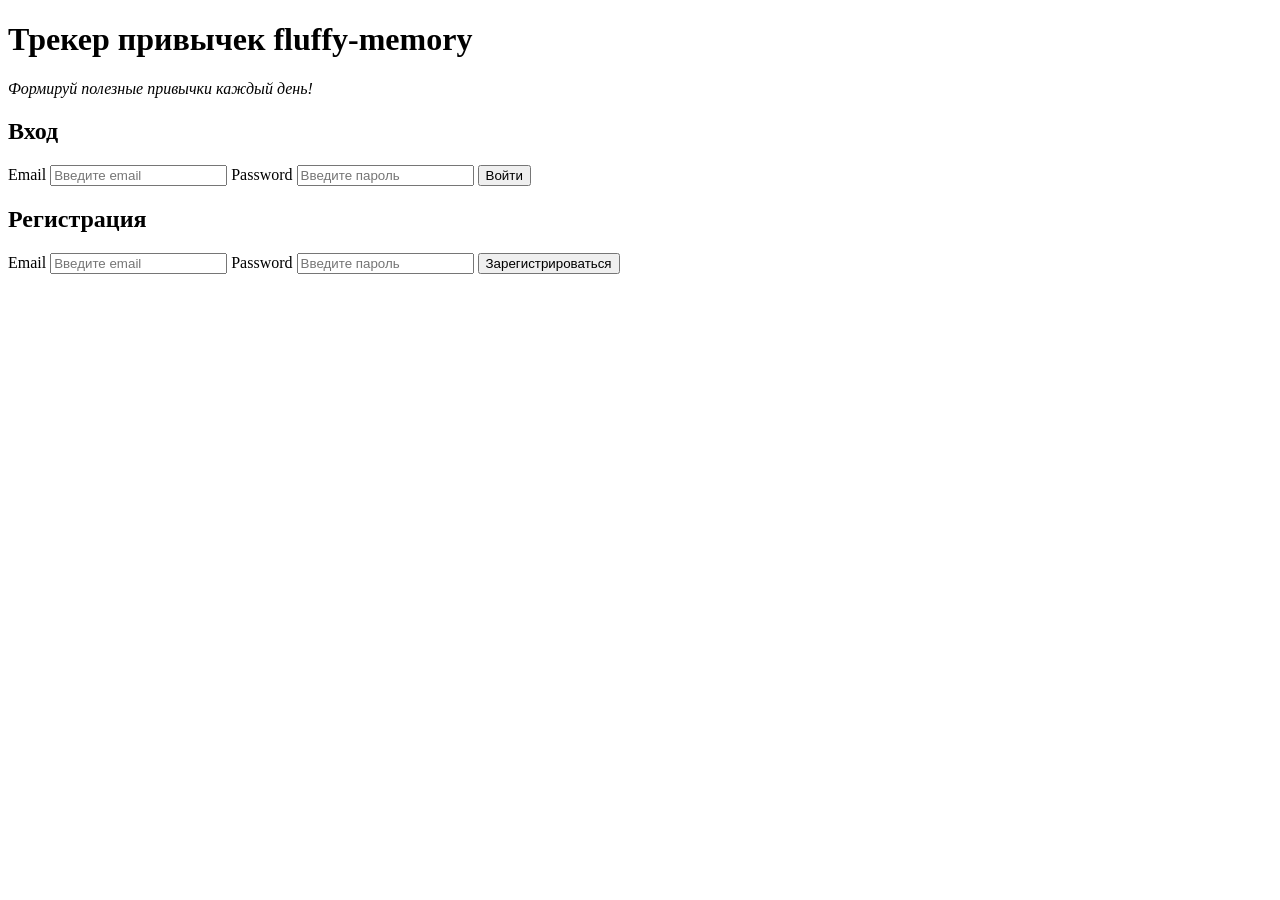
==== prototype/index.html @ 33cc4457 "first prototype" ====
<!DOCTYPE html>
<html lang="ru">
<head>
    <meta charset="UTF-8">
    <meta name="viewport" content="width=device-width, initial-scale=1.0">
    <title>Трекер привычек</title>
</head>
<body>
<header>
    <h1>Трекер привычек fluffy-memory</h1>
    <p><i>Формируй полезные привычки каждый день!</i></p>
</header>
<main>
    <section>
        <h2>Вход</h2>

        <form>
            <label for="login-email">Email</label>
            <input
                    type="email"
                    id="login-email"
                    name="email"
                    placeholder="Введите email"
            >

            <label for="login-password">Password</label>
            <input
                    type="password"
                    id="login-password"
                    name="password"
                    placeholder="Введите пароль"
            >

            <button type="submit">Войти</button>
        </form>
    </section>

    <section>
        <h2>Регистрация</h2>

        <form>
            <label for="register-email">Email</label>
            <input
                    type="email"
                    id="register-email"
                    name="email"
                    placeholder="Введите email"
            >

            <label for="register-password">Password</label>
            <input
                type="password"
                id="register-password"
                name="password"
                placeholder="Введите пароль"
            >

            <button type="submit">Зарегистрироваться</button>
        </form>
    </section>
</main>
</body>
</html>
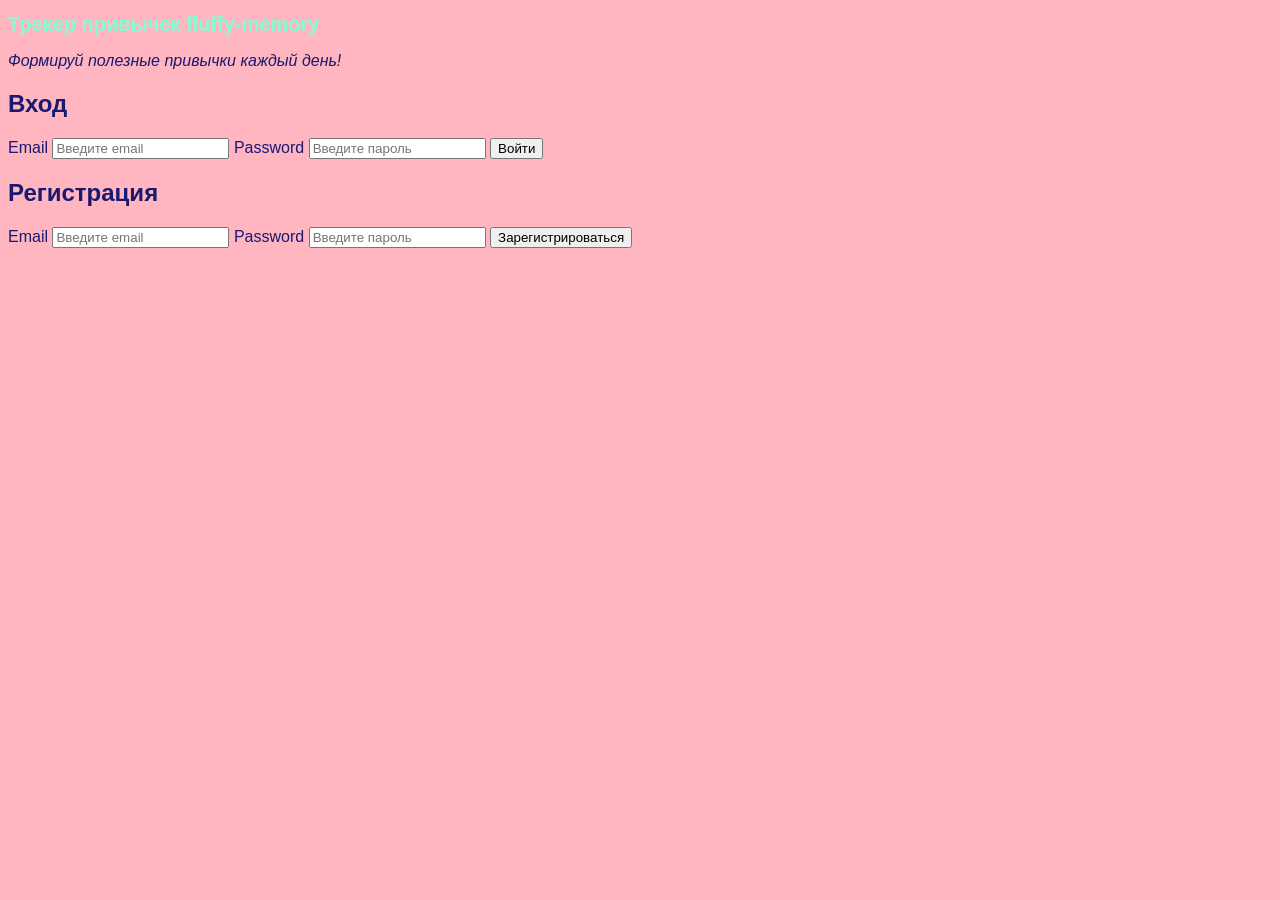
==== commit 57787978: "initial CSS styling" ====
--- a/prototype/index.html
+++ b/prototype/index.html
@@ -4,6 +4,7 @@
     <meta charset="UTF-8">
     <meta name="viewport" content="width=device-width, initial-scale=1.0">
     <title>Трекер привычек</title>
+    <link rel="stylesheet" href="style.css">
 </head>
 <body>
 <header>
--- a/prototype/style.css
+++ b/prototype/style.css
@@ -0,0 +1,10 @@
+body {
+    background-color: lightpink;
+    font-family: "Arial";
+    color: midnightblue;
+}
+
+h1 {
+    font-size: 20px;
+    color: aquamarine;
+}
